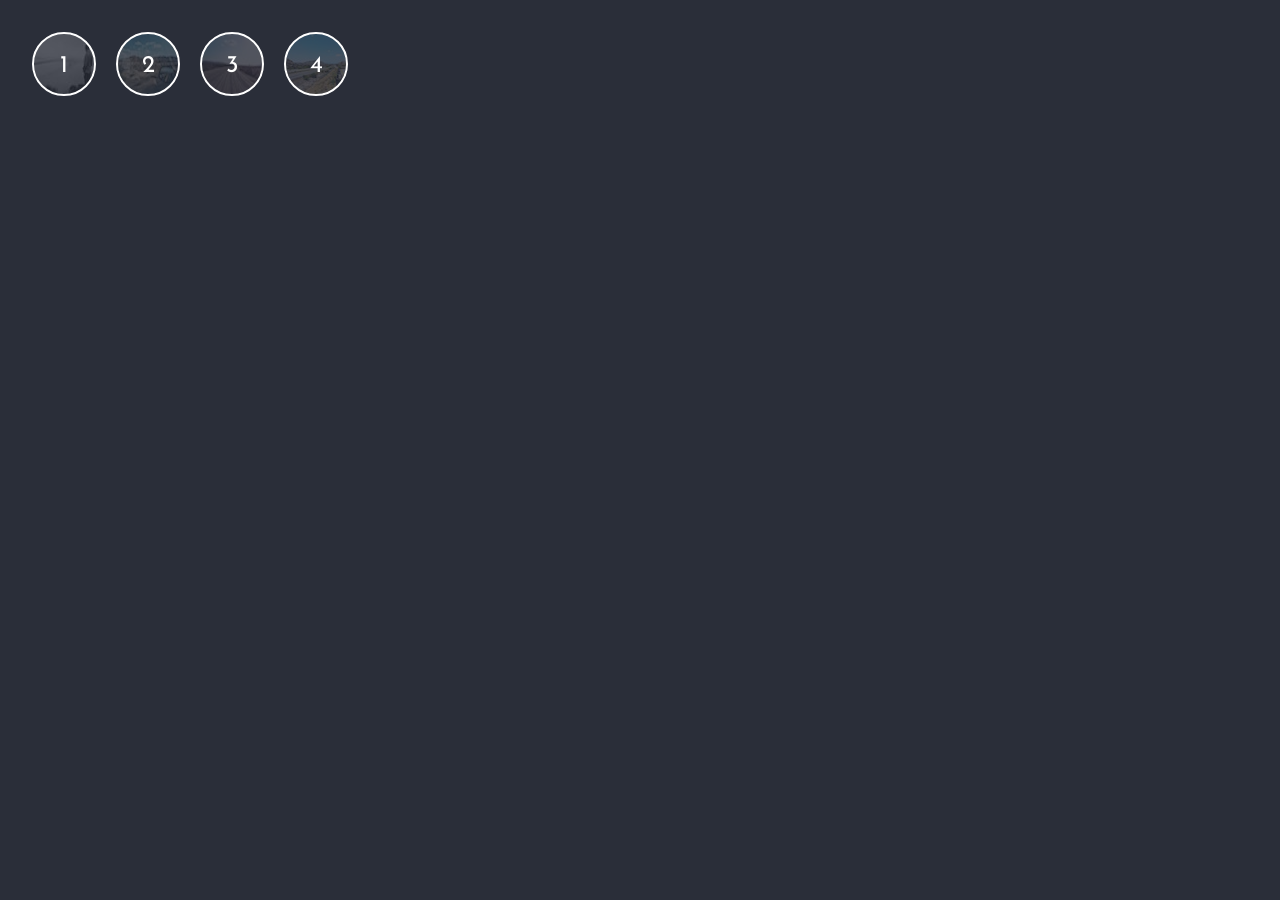
==== index.html @ a2c9fef2 "removed test link for post endpoints from deployed version" ====
<!DOCTYPE html>
<html lang="en" class="no-js">
	<head>
		<meta charset="UTF-8" />
		<meta http-equiv="X-UA-Compatible" content="IE=edge">
		<meta name="viewport" content="width=device-width, initial-scale=1">
		<title>Welcome to theTLSC.com</title>
		<meta name="description" content="The platform for all things TSLC" />
<!-- redo/look into value of keywords -->
		<meta name="keywords" content="author, philosophy, reason, memoir, technoology" />
		<meta name="author" content="TSLC" />
		<!-- Place favicon.ico in the root directory -->
		<link rel="shortcut icon" href="../favicon.ico">
		<link rel="stylesheet" type="text/css" href="css/normalize.css" />
		<link rel="stylesheet" type="text/css" href="css/demo.css" />
		<link rel="stylesheet" type="text/css" href="css/layout-multi.css" />
		<script src="js/modernizr.custom.js"></script>
	</head>



	<body>
		<svg class="hidden">
			<g id="icon-grid">
				<rect x="32.5" y="5.5" width="22" height="22"/>
				<rect x="4.5" y="5.5" width="22" height="22"/>
				<rect x="32.5" y="33.5" width="22" height="22"/>
				<rect x="4.5" y="33.5" width="22" height="22"/>
			</g>
			<g id="icon-cross">
				<line x1="4.5" y1="55.5" x2="54.953" y2="5.046"/>
				<line x1="54.953" y1="55.5" x2="4.5" y2="5.047"/>
			</g>
		</svg>
		<nav class="thumb-nav">
			<a data-container="container-1" class="thumb-nav__item" href="#"><img src="img/thumbs/thumb1.png" alt="thumb01" /><span>1</span></a>
			<a data-container="container-2" class="thumb-nav__item" href="#"><img src="img/thumbs/thumb2.png" alt="thumb02" /><span>2</span></a>
			<a data-container="container-3" class="thumb-nav__item" href="#"><img src="img/thumbs/thumb3.png" alt="thumb03" /><span>3</span></a>
			<a data-container="container-4" class="thumb-nav__item" href="#"><img src="img/thumbs/thumb4.png" alt="thumb04" /><span>4</span></a>
		</nav>



<!--     CONTAINER 1     -->
<!--     CONTAINER 1     -->
<!--     CONTAINER 1     -->
		<div id="container-1" class="container theme-1">
			<header class="intro">
				<img class="intro__image" src="img/header01.jpg" alt="Lava"/>
				<div class="intro__content">
					<h1 class="intro__title">the TSLC</h1>
					<div class="intro__subtitle">
						<div class="codrops-links">
							<a class="codrops-icon codrops-icon--prev" href="http://-----------------------/" title="Previous Demo"><span>Previous Demo</span></a>
							<a class="codrops-icon codrops-icon--drop" href="http://------------------------/" title="Back to the a"><span>Back to the Codrops a</span></a>
						</div>
						<div class="intro__description">
						Author - Philosopher - Technology Engineer 
						</br> 
<!-- 						This is my story...as I try to give more than I receive, & offer more than I take   -->
						</br>
						This website is a work in progress...thank you for your patience and check back soon for improved functionality and engaging content!
						</br>
						<a href="---link for mailing list"> Sign up to always be up to speed with theTSLC</a>  
<!-- 						<a href="./posts/testPost.html">Click Here</A>
 --><!-- 							<div class="demos">
 --><!-- 								<a class="demos__item" href="index.html">Simple</a>
 --><!-- 								<a class="demos__item demos__item--current" href="layout-multi.html">Multi</a>
 --><!-- 							</div> -->
						</div>
						<button class="trigger">
							<svg width="100%" height="100%" viewBox="0 0 60 60" preserveAspectRatio="none">
								<use class="icon icon--grid" xlink:href="#icon-grid" />
								<use class="icon icon--cross" xlink:href="#icon-cross" />
							</svg>
							<span>Toggle content</span>
						</button>
					</div>
				</div><!-- /intro__content -->
			</header><!-- /intro -->
			<section class="items-wrap">
				<a href="#" class="item">
					
					<img class="item__image" src="img/item01.jpg" alt="item01"/>
					<h2 class="item__title">insert blog title here</h2>
				</a>
				<a href="#" class="item">
					<img class="item__image" src="img/item02.jpg" alt="item02"/>
					<h2 class="item__title">insert blog title here</h2>
				</a>
				<a href="#" class="item">
					<img class="item__image" src="img/item03.jpg" alt="item03"/>
					<h2 class="item__title">insert blog title here</h2>
				</a>
				<a href="#" class="item">
					<img class="item__image" src="img/item04.jpg" alt="item04"/>
					<h2 class="item__title">insert blog title here</h2>
				</a>
				<a href="#" class="item">
					<img class="item__image" src="img/item05.jpg" alt="item05"/>
					<h2 class="item__title">insert blog title here</h2>
				</a>
				<a href="#" class="item">
					<img class="item__image" src="img/item06.jpg" alt="item06"/>
					<h2 class="item__title">insert blog title here</h2>
				</a>
				<a href="#" class="item">
					<img class="item__image" src="img/item07.jpg" alt="item07"/>
					<h2 class="item__title">insert blog title here</h2>
				</a>
				<a href="#" class="item">
					<img class="item__image" src="img/item08.jpg" alt="item08"/>
					<h2 class="item__title">insert blog title here</h2>
				</a>
				<a href="#" class="item">
					<img class="item__image" src="img/item09.jpg" alt="item09"/>
					<h2 class="item__title">insert blog title here</h2>
				</a>
				<a href="#" class="item">
					<img class="item__image" src="img/item10.jpg" alt="item10"/>
					<h2 class="item__title">insert blog title here</h2>
				</a>
				<a href="#" class="item">
					<img class="item__image" src="img/item11.jpg" alt="item11"/>
					<h2 class="item__title">insert blog title here</h2>
				</a>
				<a href="#" class="item">
					<img class="item__image" src="img/item12.jpg" alt="item12"/>
					<h2 class="item__title">insert blog title here</h2>
				</a>
			</section>
			<section class="related">
			    <p>If you enjoyed these moments you might also like:</p>
			    <a href="http://www.instagram.com/theTSLC/">a Day in the Life</a><br />
			    <a href="http://www.theTSLCwords.com/">theTSLCwords.com</a>
			</section>
		</div><!-- /container -->



		<!--     CONTAINER 2     -->
		<!--     CONTAINER 2     -->
		<!--     CONTAINER 2     -->
		<div id="container-2" class="container theme-2">
			<header class="intro">
				<img class="intro__image" src="img/header02.jpg" alt="Road"/>
				<div class="intro__content">
					<h1 class="intro__title">"Is It Just Me, or All of Us"</h1>
					<div class="intro__subtitle">
						<div class="codrops-links">
							<a class="codrops-icon codrops-icon--prev" href="http://-----------------------/" title="Previous Demo"><span>Previous Demo</span></a>
							<a class="codrops-icon codrops-icon--drop" href="http://------------------------/" title="Back to the a"><span>Back to the Codrops a</span></a>
						</div>
						<div class="intro__description">
						    Coming 2017: A wild ride of self-discovery verging on self-annihilation, and the long hard road to redemption after
						    </br>
						    <a href="----signuplingforbetareaders"> Sign up for a chance at early access as a Beta Reader!</a>
<!-- 							<div class="demos">
 --><!-- 								<span>More demos: </span> -->
<!-- 								<a class="demos__item" href="index.html">Simple</a>
 --><!-- 								<a class="demos__item demos__item--current" href="layout-multi.html">Multi</a>
 --><!-- 							</div> -->
						</div>
						<button class="trigger">
							<svg width="100%" height="100%" viewBox="0 0 60 60" preserveAspectRatio="none">
								<use class="icon icon--grid" xlink:href="#icon-grid" />
								<use class="icon icon--cross" xlink:href="#icon-cross" />
							</svg>
							<span>Toggle content</span>
						</button>
					</div>
				</div><!-- /intro__content -->
			</header><!-- /intro -->
			<section class="items-wrap">
				<a href="#" class="item">
					<img class="item__image" src="img/item01.jpg" alt="item01"/>
					<h2 class="item__title">insert blog title here</h2>
				</a>
				<a href="#" class="item">
					<img class="item__image" src="img/item02.jpg" alt="item02"/>
					<h2 class="item__title">insert blog title here</h2>
				</a>
				<a href="#" class="item">
					<img class="item__image" src="img/item03.jpg" alt="item03"/>
					<h2 class="item__title">insert blog title here</h2>
				</a>
				<a href="#" class="item">
					<img class="item__image" src="img/item04.jpg" alt="item04"/>
					<h2 class="item__title">insert blog title here</h2>
				</a>
				<a href="#" class="item">
					<img class="item__image" src="img/item05.jpg" alt="item05"/>
					<h2 class="item__title">insert blog title here</h2>
				</a>
				<a href="#" class="item">
					<img class="item__image" src="img/item06.jpg" alt="item06"/>
					<h2 class="item__title">insert blog title here</h2>
				</a>
				<a href="#" class="item">
					<img class="item__image" src="img/item07.jpg" alt="item07"/>
					<h2 class="item__title">insert blog title here</h2>
				</a>
				<a href="#" class="item">
					<img class="item__image" src="img/item08.jpg" alt="item08"/>
					<h2 class="item__title">insert blog title here</h2>
				</a>
				<a href="#" class="item">
					<img class="item__image" src="img/item09.jpg" alt="item09"/>
					<h2 class="item__title">insert blog title here</h2>
				</a>
				<a href="#" class="item">
					<img class="item__image" src="img/item10.jpg" alt="item10"/>
					<h2 class="item__title">insert blog title here</h2>
				</a>
				<a href="#" class="item">
					<img class="item__image" src="img/item11.jpg" alt="item11"/>
					<h2 class="item__title">insert blog title here</h2>
				</a>
				<a href="#" class="item">
					<img class="item__image" src="img/item12.jpg" alt="item12"/>
					<h2 class="item__title">insert blog title here</h2>
				</a>
			</section>
			<section class="related">
			<section class="related">
			    <p>If you enjoyed these moments you might also like:</p>
			    <a href="http://www.instagram.com/theTSLC/">a Day in the Life</a><br />
			    <a href="http://www.theTSLCwords.com/">theTSLCwords.com</a>
			</section>
		</div><!-- /container -->



		<!--     CONTAINER 3     -->
		<!--     CONTAINER 3     -->
		<!--     CONTAINER 3     -->
		<div id="container-3" class="container">
			<header class="intro">
				<img class="intro__image" src="img/header03.jpg" alt="Glacier"/>
				<div class="intro__content">
					<h1 class="intro__title">on Our Future...</h1>
					<div class="intro__subtitle">
						<div class="codrops-links">
							<a class="codrops-icon codrops-icon--prev" href="http://-----------------------/" title="Previous Demo"><span>Previous Demo</span></a>
							<a class="codrops-icon codrops-icon--drop" href="http://------------------------/" title="Back to the a"><span>Back to the Codrops a</span></a>
						</div>
						<div class="intro__description">
						Giving more than I receive, and offering more than I take is the driving force in my life.  In alignment with this mission, I am fascinated by the accelerating force of human evolution as driven by technology's propagation.  There is an impending inflection point in the human condition as the opportunities offered by quantum technology, artificial intelligence, machine learning and virtual reality compound upon each other.  Such a moment must be navigated carefully and with great precision of thought to ensure the consequences are those we intended.
						 </br>
						 <a href="www.thetslc.com--------awesome news and stories">Find my current favorite news and stories from around the web headed where we are headed </a>
<!-- 							<div class="demos">
 --><!-- 								<span>More demos: </span> -->
<!-- 								<a class="demos__item" href="index.html">Simple</a>
 --><!-- 								<a class="demos__item demos__item--current" href="layout-multi.html">Multi</a>
 --><!-- 							</div> -->
						</div>
						<button class="trigger">
							<svg width="100%" height="100%" viewBox="0 0 60 60" preserveAspectRatio="none">
								<use class="icon icon--grid" xlink:href="#icon-grid" />
								<use class="icon icon--cross" xlink:href="#icon-cross" />
							</svg>
							<span>Toggle content</span>
						</button>
					</div>
				</div><!-- /intro__content -->
			</header><!-- /intro -->
			<section class="items-wrap">
				<a href="#" class="item">
					<img class="item__image" src="img/item01.jpg" alt="item01"/>
					<h2 class="item__title">insert blog title here</h2>
				</a>
				<a href="#" class="item">
					<img class="item__image" src="img/item02.jpg" alt="item02"/>
					<h2 class="item__title">insert blog title here</h2>
				</a>
				<a href="#" class="item">
					<img class="item__image" src="img/item03.jpg" alt="item03"/>
					<h2 class="item__title">insert blog title here</h2>
				</a>
				<a href="#" class="item">
					<img class="item__image" src="img/item04.jpg" alt="item04"/>
					<h2 class="item__title">insert blog title here</h2>
				</a>
				<a href="#" class="item">
					<img class="item__image" src="img/item05.jpg" alt="item05"/>
					<h2 class="item__title">insert blog title here</h2>
				</a>
				<a href="#" class="item">
					<img class="item__image" src="img/item06.jpg" alt="item06"/>
					<h2 class="item__title">insert blog title here</h2>
				</a>
				<a href="#" class="item">
					<img class="item__image" src="img/item07.jpg" alt="item07"/>
					<h2 class="item__title">insert blog title here</h2>
				</a>
				<a href="#" class="item">
					<img class="item__image" src="img/item08.jpg" alt="item08"/>
					<h2 class="item__title">insert blog title here</h2>
				</a>
				<a href="#" class="item">
					<img class="item__image" src="img/item09.jpg" alt="item09"/>
					<h2 class="item__title">insert blog title here</h2>
				</a>
				<a href="#" class="item">
					<img class="item__image" src="img/item10.jpg" alt="item10"/>
					<h2 class="item__title">insert blog title here</h2>
				</a>
				<a href="#" class="item">
					<img class="item__image" src="img/item11.jpg" alt="item11"/>
					<h2 class="item__title">insert blog title here</h2>
				</a>
				<a href="#" class="item">
					<img class="item__image" src="img/item12.jpg" alt="item12"/>
					<h2 class="item__title">insert blog title here</h2>
				</a>
			</section>
			<section class="related">
			    <p>If you enjoyed these moments you might also like:</p>
			    <a href="http://www.instagram.com/theTSLC/">a Day in the Life</a><br />
			    <a href="http://www.theTSLCwords.com/">theTSLCwords.com</a>
			</section>
		</div><!-- /container -->



		<!--     CONTAINER 4     -->
		<!--     CONTAINER 4     -->
		<!--     CONTAINER 4     -->
		<div id="container-4" class="container theme-1">
			<header class="intro">
				<img class="intro__image" src="img/header04.jpg" alt="Lava"/>
				<div class="intro__content">
					<h1 class="intro__title">insert title here</h1>
					<div class="intro__subtitle">
						<div class="codrops-links">
							<a class="codrops-icon codrops-icon--prev" href="http://-----------------------/" title="Previous Demo"><span>Previous Demo</span></a>
							<a class="codrops-icon codrops-icon--drop" href="http://------------------------/" title="Back to the a"><span>Back to the Codrops a</span></a>
						</div>
						<div class="intro__description">
							insert content here...
<!-- 						<a href="http://instagram.com/danrubin/">Dan Rubin</a>.
 -->					<div class="demos">
<!-- 								<a class="demos__item" href="index.html">Simple</a>
 --><!-- 								<a class="demos__item demos__item--current" href="layout-multi.html">Multi</a>
 --><!-- 							</div> -->
						</div>
						<button class="trigger">
							<svg width="100%" height="100%" viewBox="0 0 60 60" preserveAspectRatio="none">
								<use class="icon icon--grid" xlink:href="#icon-grid" />
								<use class="icon icon--cross" xlink:href="#icon-cross" />
							</svg>
							<span>Toggle content</span>
						</button>
					</div>
				</div><!-- /intro__content -->
			</header><!-- /intro -->
			<section class="items-wrap">
				<a href="#" class="item">
					<img class="item__image" src="img/item01.jpg" alt="item01"/>
					<h2 class="item__title">insert blog title here</h2>
				</a>
				<a href="#" class="item">
					<img class="item__image" src="img/item02.jpg" alt="item02"/>
					<h2 class="item__title">insert blog title here</h2>
				</a>
				<a href="#" class="item">
					<img class="item__image" src="img/item03.jpg" alt="item03"/>
					<h2 class="item__title">insert blog title here</h2>
				</a>
				<a href="#" class="item">
					<img class="item__image" src="img/item04.jpg" alt="item04"/>
					<h2 class="item__title">insert blog title here</h2>
				</a>
				<a href="#" class="item">
					<img class="item__image" src="img/item05.jpg" alt="item05"/>
					<h2 class="item__title">insert blog title here</h2>
				</a>
				<a href="#" class="item">
					<img class="item__image" src="img/item06.jpg" alt="item06"/>
					<h2 class="item__title">insert blog title here</h2>
				</a>
				<a href="#" class="item">
					<img class="item__image" src="img/item07.jpg" alt="item07"/>
					<h2 class="item__title">insert blog title here</h2>
				</a>
				<a href="#" class="item">
					<img class="item__image" src="img/item08.jpg" alt="item08"/>
					<h2 class="item__title">insert blog title here</h2>
				</a>
				<a href="#" class="item">
					<img class="item__image" src="img/item09.jpg" alt="item09"/>
					<h2 class="item__title">insert blog title here</h2>
				</a>
				<a href="#" class="item">
					<img class="item__image" src="img/item10.jpg" alt="item10"/>
					<h2 class="item__title">insert blog title here</h2>
				</a>
				<a href="#" class="item">
					<img class="item__image" src="img/item11.jpg" alt="item11"/>
					<h2 class="item__title">insert blog title here</h2>
				</a>
				<a href="#" class="item">
					<img class="item__image" src="img/item12.jpg" alt="item12"/>
					<h2 class="item__title">insert blog title here</h2>
				</a>
			</section>
			<section class="related">
			    <p>If you enjoyed these moments you might also like:</p>
			    <a href="http://www.instagram.com/theTSLC/">a Day in the Life</a><br />
			    <a href="http://www.theTSLCwords.com/">theTSLCwords.com</a>
			</section>
		</div><!-- /container -->



		<script src="js/classie.js"></script>
		<script>
			(function() {
				var support = { animations : Modernizr.cssanimations },
					animEndEventNames = { 'WebkitAnimation' : 'webkitAnimationEnd', 'OAnimation' : 'oAnimationEnd', 'msAnimation' : 'MSAnimationEnd', 'animation' : 'animationend' },
					animEndEventName = animEndEventNames[ Modernizr.prefixed( 'animation' ) ],
					onEndAnimation = function( el, callback ) {
						var onEndCallbackFn = function( ev ) {
							if( support.animations ) {
								if( ev.target != this ) return;
								this.removeEventListener( animEndEventName, onEndCallbackFn );
							}
							if( callback && typeof callback === 'function' ) { callback.call(); }
						};
						if( support.animations ) {
							el.addEventListener( animEndEventName, onEndCallbackFn );
						}
						else {
							onEndCallbackFn();
						}
					};

				var containers = [].slice.call( document.querySelectorAll( '.container' ) ),
					containersCount = containers.length,
					nav = document.querySelector( 'nav.thumb-nav' ),
					pageTriggers = [].slice.call( nav.children ),
					isAnimating = false, current = 0;

				function init() {
					resetScroll();
					// disable scrolling
					window.addEventListener( 'scroll', noscroll );
					// set current page trigger
					classie.add( pageTriggers[ current ], 'thumb-nav__item--current' );
					// set current container
					classie.add( containers[ current ], 'container--current' );
					// initialize events
					initEvents();
				}

				function initEvents() {
					// slideshow navigation
					pageTriggers.forEach( function( pageTrigger ) {
						pageTrigger.addEventListener( 'click', function( ev ) {
							ev.preventDefault();
							navigate( this );
						} );
					} );

					// open each container's content area when clicking on the respective trigger button
					containers.forEach( function( container ) {
						container.querySelector( 'button.trigger' ).addEventListener( 'click', function() {
							toggleContent( container, this );
						} );
					} );

					// keyboard navigation events
					document.addEventListener( 'keydown', function( ev ) {
						var keyCode = ev.keyCode || ev.which,
							isContainerOpen = containers[ current ].getAttribute( 'data-open' ) == 'open';

						switch (keyCode) {
							// left key
							case 37:
								if( current > 0 && !isContainerOpen ) {
									navigate( pageTriggers[ current - 1 ] );
								}
								break;
							// right key
							case 39:
								if( current < containersCount - 1 && !isContainerOpen ) {
									navigate( pageTriggers[ current + 1 ] );
								}
								break;
						}
					} );
				}

				function navigate( pageTrigger ) {
					var oldcurrent = current,
						newcurrent = pageTriggers.indexOf( pageTrigger );

					if( isAnimating || oldcurrent === newcurrent ) return;
					isAnimating = true;

					// reset scroll
					allowScroll();
					resetScroll();
					preventScroll();

					var currentPageTrigger = pageTriggers[ current ],
						nextContainer = document.getElementById( pageTrigger.getAttribute( 'data-container' ) ),
						currentContainer = containers[ current ],
						dir = newcurrent > oldcurrent ? 'left' : 'right';

					classie.remove( currentPageTrigger, 'thumb-nav__item--current' );
					classie.add( pageTrigger, 'thumb-nav__item--current' );

					// update current
					current = newcurrent;

					// add animation classes
					classie.add( nextContainer, dir === 'left' ? 'container--animInRight' : 'container--animInLeft' );
					classie.add( currentContainer, dir === 'left' ? 'container--animOutLeft' : 'container--animOutRight' );

					onEndAnimation( currentContainer, function() {
						// clear animation classes
						classie.remove( currentContainer, dir === 'left' ? 'container--animOutLeft' : 'container--animOutRight' );
						classie.remove( nextContainer, dir === 'left' ? 'container--animInRight' : 'container--animInLeft' );

						// clear current class / set current class
						classie.remove( currentContainer, 'container--current' );
						classie.add( nextContainer, 'container--current' );

						isAnimating = false;
					} );
				}

				// show content section
				function toggleContent( container, trigger ) {
					if( classie.has( container, 'container--open' ) ) {
						classie.remove( container, 'container--open' );
						classie.remove( trigger, 'trigger--active' );
						classie.remove( nav, 'thumb-nav--hide' );
						container.setAttribute( 'data-open', '' );
						preventScroll();
					}
					else {
						classie.add( container, 'container--open' );
						classie.add( trigger, 'trigger--active' );
						classie.add( nav, 'thumb-nav--hide' );
						container.setAttribute( 'data-open', 'open' );
						allowScroll();
					}
				}

				// scroll functions
				function resetScroll() { document.body.scrollTop = document.documentElement.scrollTop = 0; }
				function preventScroll() { window.addEventListener( 'scroll', noscroll ); }
				function allowScroll() { window.removeEventListener( 'scroll', noscroll ); }
				function noscroll() { 
					window.scrollTo( 0, 0 ); 
				}

				init();

				// For Demo purposes only (prevent jump on click)
				[].slice.call( document.querySelectorAll('.items-wrap a') ).forEach( function(el) { el.onclick = function() { return false; } } );
			})();
		</script>
        <script>
            (function(b,o,i,l,e,r){b.GoogleAnalyticsObject=l;b[l]||(b[l]=
            function(){(b[l].q=b[l].q||[]).push(arguments)});b[l].l=+new Date;
            e=o.createElement(i);r=o.getElementsByTagName(i)[0];
            e.src='https://www.google-analytics.com/analytics.js';
            r.parentNode.insertBefore(e,r)}(window,document,'script','ga'));
            ga('create','UA-XXXXX-X','auto');ga('send','pageview');
        </script>
	</body>
</html>
---- css/demo.css ----
@import url(http://fonts.googleapis.com/css?family=Playfair+Display:900|Josefin+Sans:400);
@font-face {
	font-weight: normal;
	font-style: normal;
	font-family: 'codropsicons';
	src:url('../fonts/codropsicons/codropsicons.eot');
	src:url('../fonts/codropsicons/codropsicons.eot?#iefix') format('embedded-opentype'),
		url('../fonts/codropsicons/codropsicons.woff') format('woff'),
		url('../fonts/codropsicons/codropsicons.ttf') format('truetype'),
		url('../fonts/codropsicons/codropsicons.svg#codropsicons') format('svg');
}

*, *:after, *:before { -webkit-box-sizing: border-box; box-sizing: border-box; }
.clearfix:before, .clearfix:after {display: table;  content: ''; }
.clearfix:after { clear: both; }

body {
	background: #2a2e39;
	color: #dbdbdb;
	font-weight: 400;
	font-size: 1em;
	font-family: "Josefin Sans", "Helvetica Neue", Helvetica, sans-serif;
}

a {
	color: #36b6dd;
	text-decoration: none;
}

a:hover,
a:focus {
	outline: none;
	color: #fff !important;
}

.codrops-links {
	position: relative;
	-webkit-flex: none;
	flex: none;
	white-space: nowrap;
}

.codrops-links::after {
	position: absolute;
	top: 0;
	left: 50%;
	margin-left: -1px;
	width: 2px;
	height: 100%;
	background: #dbdbdb;
	content: '';
	-webkit-transform: rotate3d(0,0,1,22.5deg);
	transform: rotate3d(0,0,1,22.5deg);
}

.codrops-icon {
	display: inline-block;
	margin: 0.5em;
	padding: 0em 0;
	width: 1.5em;
	text-decoration: none;
}

.codrops-icon span {
	display: none;
}

.codrops-icon:before {
	margin: 0 5px;
	text-transform: none;
	font-weight: normal;
	font-style: normal;
	font-variant: normal;
	font-family: 'codropsicons';
	line-height: 1;
	speak: none;
	-webkit-font-smoothing: antialiased;
}

.codrops-icon--drop:before {
	content: "\e001";
}

.codrops-icon--prev:before {
	content: "\e004";
}

.demos {
	margin-top: 0.5em;
}

.demos__item {
	display: inline-block;
	margin: 0 1em 0 0;
	padding: 0.2em 0;
	text-transform: uppercase;
	white-space: nowrap;
	letter-spacing: 2px;
	font-size: 0.75em;
}

.demos__item--current {
	border-bottom: 1px solid #000;
	border-color: initial;
}

.related {
	padding: 9em 1em;
	text-align: center;
	font-size: 1.5em;
	line-height: 1.8;
}

@media screen and (max-width: 590px) {
	.demos__item {
		margin-bottom: 1.5em;
	}
}
---- css/layout-multi.css ----
body {
	overflow-y: scroll; /* prevent jump */
	overflow-x: hidden;
}

/* hidden class for the SVG */
.hidden {
	position: absolute;
	overflow: hidden;
	width: 0;
	height: 0;
}

/* Global thumbnail navigation */
.thumb-nav {
	position: fixed;
	top: 0;
	left: 0;
	z-index: 1000;
	display: -webkit-flex;
	display: flex;
	-webkit-align-items: center;
	align-items: center;
	padding: 2em;
	-webkit-transition: -webkit-transform 0.6s, opacity 0.6s;
	transition: transform 0.6s, opacity 0.6s;
	-webkit-transition-timing-function: cubic-bezier(0.7, 0, 0.3, 1);
	transition-timing-function: cubic-bezier(0.7, 0, 0.3, 1);
}

.thumb-nav--hide {
	opacity: 0;
	-webkit-transform: translate3d(0, -200px, 0);
	transform: translate3d(0, -200px, 0);
}

.thumb-nav__item {
	position: relative;
	display: block;
	margin-right: 20px;
	border: 2px solid #fff;
	border-radius: 50%;
	color: #fff;
}

.thumb-nav__item img {
	display: block;
	border-radius: 50%;
	opacity: 0.2;
	-webkit-transition: opacity 0.3s, -webkit-transform 0.3s;
	transition: opacity 0.3s, transform 0.3s;
}

.thumb-nav__item--current img,
.thumb-nav__item:hover img {
	opacity: 0.95;
	-webkit-transform: scale3d(0.75, 0.75, 1);
	transform: scale3d(0.75, 0.75, 1);
}

.thumb-nav__item span {
	position: absolute;
	top: 0;
	left: 0;
	width: 100%;
	text-align: center;
	font-size: 1.5em;
	line-height: 65px;
}

/* Container styles */
.container,
.container::after {
	position: absolute; 
	top: 0;
	left: 0;
	width: 100%;
	height: 100vh;
	opacity: 0;
	pointer-events: none;
}

.container {
	z-index: 1;
	overflow: hidden;
	background: #2a2e39;
	-webkit-transform-origin: 50% 120%;
	transform-origin: 50% 120%;
}

.container::after {
	z-index: 1000;
	background: #000;
	content: '';
	-webkit-transition: opacity 0.9s;
	transition: opacity 0.9s;
	-webkit-transition-timing-function: cubic-bezier(0.7, 0, 0.3, 1);
	transition-timing-function: cubic-bezier(0.7, 0, 0.3, 1);
}

.container--animOutRight::after,
.container--animOutLeft::after {
	opacity: 1;
}

.container--current {
	position: absolute;
	z-index: 100;
	height: auto;
	opacity: 1;
	pointer-events: auto;
}

.container--animInRight,
.container--animInLeft {
	z-index: 101;
	opacity: 1;
}

.container--animInRight,
.container--animInLeft,
.container--animOutRight,
.container--animOutLeft {
	-webkit-animation-timing-function: cubic-bezier(0.7,0,0.3,1);
	animation-timing-function: cubic-bezier(0.7,0,0.3,1);
	-webkit-animation-duration: 0.9s;
	animation-duration: 0.9s;
	-webkit-animation-fill-mode: forwards;
	animation-fill-mode: forwards;
}

.container--animInRight {
	-webkit-animation-name: animInRight;
	animation-name: animInRight;
}

.container--animInLeft {
	-webkit-animation-name: animInLeft;
	animation-name: animInLeft;
}

.container--animOutRight {
	-webkit-animation-name: animOutRight;
	animation-name: animOutRight;
}

.container--animOutLeft {
	-webkit-animation-name: animOutLeft;
	animation-name: animOutLeft;
}

@-webkit-keyframes animOutLeft {
	from {} /* Fixes Chrome issue 35.0.1916.114 (easing breaks) */
	to {
		-webkit-transform: rotate3d(0,0,1,-20deg) translate3d(-100%,0,0);
		opacity: 0;
	}
}

@keyframes animOutLeft {
	from {} /* Fixes Chrome issue 35.0.1916.114 (easing breaks) */
	to {
		-webkit-transform: rotate3d(0,0,1,-20deg) translate3d(-100%,0,0);
		transform: rotate3d(0,0,1,-20deg) translate3d(-100%,0,0);
		opacity: 0;
	}
}

@-webkit-keyframes animInRight {
	from {
		-webkit-transform: rotate3d(0,0,1,20deg) translate3d(100%,0,0);
		opacity: 0;
	}
	to {
		-webkit-transform: rotate3d(0,0,1,0deg) translate3d(0,0,0);
	}
}

@keyframes animInRight {
	from {
		-webkit-transform: rotate3d(0,0,1,20deg) translate3d(100%,0,0);
		transform: rotate3d(0,0,1,20deg) translate3d(100%,0,0);
		opacity: 0;
	}
	to {
		-webkit-transform: rotate3d(0,0,1,0deg) translate3d(0,0,0);
		transform: rotate3d(0,0,1,0deg) translate3d(0,0,0);
	}
}

@-webkit-keyframes animOutRight {
	from {} /* Fixes Chrome issue 35.0.1916.114 (easing breaks) */
	to {
		-webkit-transform: rotate3d(0,0,1,20deg) translate3d(100%,0,0);
		opacity: 0;
	}
}

@keyframes animOutRight {
	from {} /* Fixes Chrome issue 35.0.1916.114 (easing breaks) */
	to {
		-webkit-transform: rotate3d(0,0,1,20deg) translate3d(100%,0,0);
		transform: rotate3d(0,0,1,20deg) translate3d(100%,0,0);
		opacity: 0;
	}
}

@-webkit-keyframes animInLeft {
	from {
		-webkit-transform: rotate3d(0,0,1,-20deg) translate3d(-100%,0,0);
		opacity: 0;
	}
	to {
		-webkit-transform: rotate3d(0,0,1,0deg) translate3d(0,0,0);
	}
}

@keyframes animInLeft {
	from {
		-webkit-transform: rotate3d(0,0,1,-20deg) translate3d(-100%,0,0);
		transform: rotate3d(0,0,1,-20deg) translate3d(-100%,0,0);
		opacity: 0;
	}
	to {
		-webkit-transform: rotate3d(0,0,1,0deg) translate3d(0,0,0);
		transform: rotate3d(0,0,1,0deg) translate3d(0,0,0);
	}
}

.intro {
	position: fixed;
	z-index: 10;
	overflow: hidden;
	width: 100%;
	height: 100vh;
	background: #2a2e39;
	-webkit-transition: -webkit-transform 0.6s;
	transition: transform 0.6s;
	-webkit-transition-timing-function: cubic-bezier(0.7, 0, 0.3, 1);
	transition-timing-function: cubic-bezier(0.7, 0, 0.3, 1);
}

.container--animInRight .intro,
.container--animInLeft .intro,
.container--animOutRight .intro,
.container--animOutLeft .intro {
	position: absolute;
}

.container--open .intro {
	-webkit-transform: translate3d(0, -100%, 0) translate3d(0, 250px, 0);
	transform: translate3d(0, -100%, 0) translate3d(0, 250px, 0);
}

/* Fullscreen image */
.intro__image {
	position: absolute;
	bottom: 0;
	min-width: 100%;
	min-height: 120%;
	width: 100%;
	height: 100%;
	opacity: 0.8;
	-webkit-transform: translate3d(0, 0, 0);
	transform: translate3d(0, 0, 0);
	-webkit-transition: -webkit-transform 0.6s, opacity 0.6s;
	transition: transform 0.6s, opacity 0.6s;
	-webkit-transition-timing-function: cubic-bezier(0.7, 0, 0.3, 1);
	transition-timing-function: cubic-bezier(0.7, 0, 0.3, 1);
}

.container--open .intro__image {
	opacity: 0;
	-webkit-transform: translate3d(0, 20%, 0);
	transform: translate3d(0, 20%, 0);
}

/* Intro content */
.intro__content {
	position: absolute;
	bottom: 0;
	padding: 1.8em;
	width: 100%;
	font-size: 1.15em;
}

.intro__title {
	margin: 0 0 20px;
	font-weight: 900;
	font-size: 4em;
	font-family: "Playfair Display", Georgia, serif;
	line-height: 1;
}

.intro__subtitle {
	display: -webkit-flex;
	display: flex;
	-webkit-align-items: center;
	align-items: center;
}

.intro__description {
	margin: 0 auto 0 1em;
	line-height: 1.2;
}

/* Trigger button with SVG */
.trigger {
	position: relative;
	-webkit-flex: none;
	flex: none;
	overflow: hidden;
	margin: 0 0 0 20px;
	padding: 0;
	width: 40px;
	height: 40px;
	outline: none;
	border: none;
	background: none;
}

/* Hide the text */
.trigger span {
	position: absolute;
	top: 100%;
}

.icon {
	-webkit-transform-origin: 50% 50%;
	transform-origin: 50% 50%;
	-webkit-transition: opacity 0.3s, -webkit-transform 0.3s;
	transition: opacity 0.3s, transform 0.3s;

	stroke: #dbdbdb;
	fill: none;
	stroke-width: 2px;
}

/* Hide grid and show cross when opening */
.icon--cross,
.trigger--active .icon--grid {
	opacity: 0;
	-webkit-transform: scale3d(0.5, 0.5, 1);
	transform: scale3d(0.5, 0.5, 1);
}

.trigger--active .icon--cross {
	opacity: 1;
	-webkit-transform: scale3d(1, 1, 1);
	transform: scale3d(1, 1, 1);
}

/* Main content */
.items-wrap {
	position: relative;
	display: -webkit-flex;
	display: flex;
	-webkit-flex-wrap: wrap;
	flex-wrap: wrap;
	padding: 250px 5px 0;
}

.items-wrap::after {
	position: absolute;
	top: 0;
	left: 0;
	width: 100%;
	height: 100%;
	background: #2a2e39;
	content: '';
	opacity: 1;
	-webkit-transition: opacity 0.6s;
	transition: opacity 0.6s;
	-webkit-transition-timing-function: cubic-bezier(0.7, 0, 0.3, 1);
	transition-timing-function: cubic-bezier(0.7, 0, 0.3, 1);
	pointer-events: none;
}

.container--open .items-wrap::after {
	opacity: 0;
}

.item {
	position: relative;
	-webkit-flex: 1 0 25%;
	flex: 1 0 25%;
	overflow: hidden;
	height: 22vw;
	outline: none;
	border: 5px solid #2a2e39;
	border-width: 0 5px 10px;
	background: #2a2e39;
}

.item__image {
	position: absolute;
	top: 50%;
	min-height: 100%;
	width: 100%;
	opacity: 0.7;
	-webkit-transform: translate3d(0, -50%, 0) scale3d(1.2, 1.2, 1);
	transform: translate3d(0, -50%, 0) scale3d(1.2, 1.2, 1);
	-webkit-transition: -webkit-transform 0.5s, opacity 0.5s;
	transition: transform 0.5s, opacity 0.5s;
}

.item:hover .item__image {
	opacity: 1;
	-webkit-transform: translate3d(0, -50%, 0);
	transform: translate3d(0, -50%, 0);
}

.item__title {
	position: absolute;
	bottom: 0;
	margin: 0;
	padding: 1em;
	color: #dbdbdb;
	font-size: 1.85em;
	font-family: "Playfair Display", Georgia, serif;
	line-height: 1;
	-webkit-transition: -webkit-transform 0.3s, opacity 0.3s;
	transition: transform 0.3s, opacity 0.3s;
}

.item:hover .item__title {
	opacity: 0;
	-webkit-transform: translate3d(0, 20px, 0);
	transform: translate3d(0, 20px, 0);
}

/* Color schemes */
.theme-1 a {
	color: #e28e51;
}

.theme-1,
.theme-1 .intro {
	background: #2b2827;
}

.theme-1 .item {
	border-color: #2b2827;
	background: #765136;
}

.theme-2 a {
	color: #90be23;
}

.theme-2,
.theme-2 .intro {
	background: #21241f;
}

.theme-2 .item {
	border-color: #21241f;
	background: #74834f;
}

/* Media Queries */

@media screen and (max-width: 1440px) {
	.item {
		-webkit-flex: 1 0 33.333%;
		flex: 1 0 33.333%;
		height: 30vw;
	}
}

@media screen and (max-width: 1000px) {
	.item {
		-webkit-flex: 1 0 50%;
		flex: 1 0 50%;
		height: 45vw;
	}
	.item,
	.intro__content {
		font-size: 0.85em;
	}
}

@media screen and (max-width: 590px) {
	.item {
		-webkit-flex: 1 0 100%;
		flex: 1 0 100%;
		height: 90vw;
	}

	.intro__title {
		font-size: 2em;
	}
}
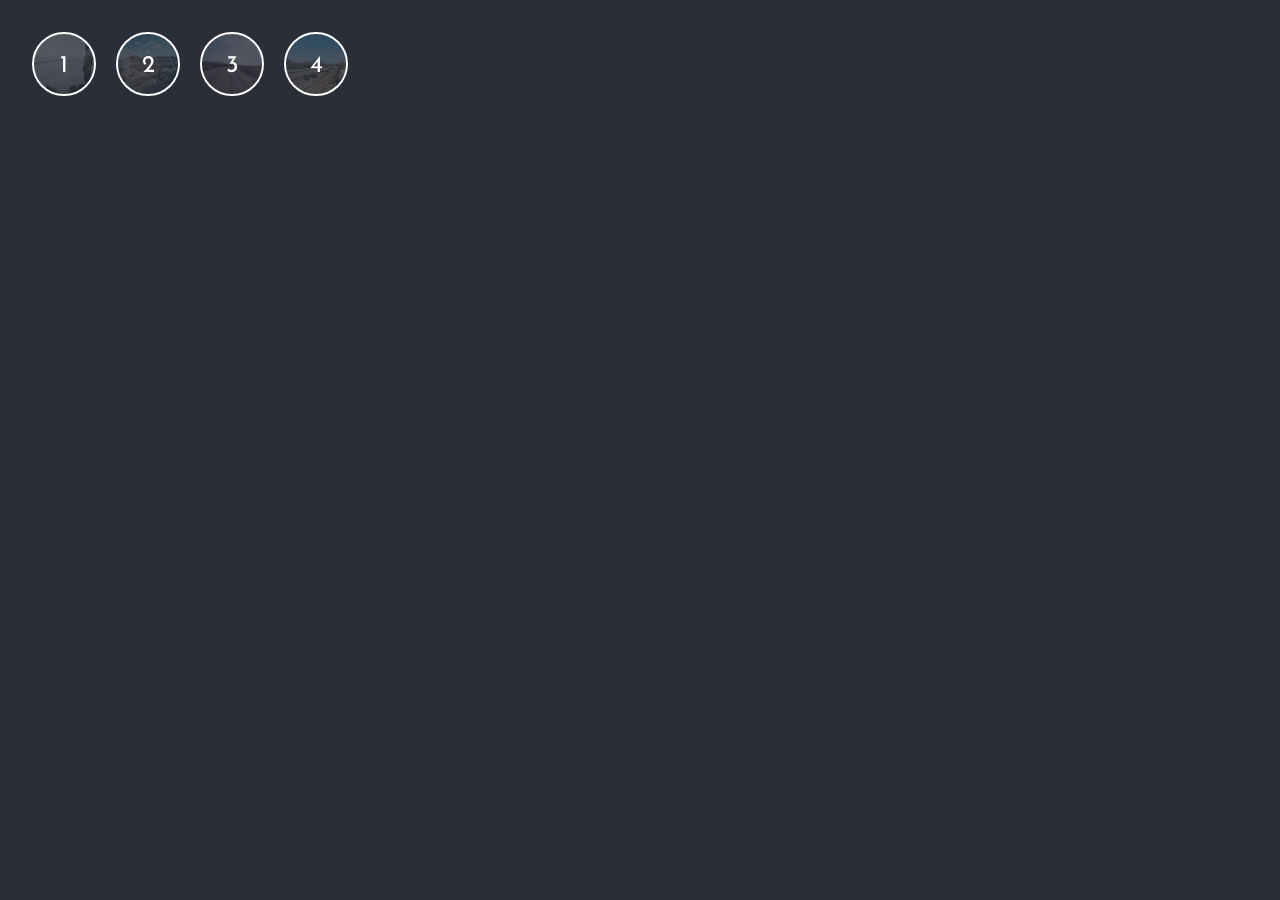
==== commit 20f123b3: "removed the currently unlinked to meaningful content buttons on the left of ech header page image" ====
--- a/index.html
+++ b/index.html
@@ -50,10 +50,10 @@
 				<div class="intro__content">
 					<h1 class="intro__title">the TSLC</h1>
 					<div class="intro__subtitle">
-						<div class="codrops-links">
+<!-- 						<div class="codrops-links">
 							<a class="codrops-icon codrops-icon--prev" href="http://-----------------------/" title="Previous Demo"><span>Previous Demo</span></a>
 							<a class="codrops-icon codrops-icon--drop" href="http://------------------------/" title="Back to the a"><span>Back to the Codrops a</span></a>
-						</div>
+						</div> -->
 						<div class="intro__description">
 						Author - Philosopher - Technology Engineer 
 						</br> 
@@ -62,8 +62,8 @@
 						This website is a work in progress...thank you for your patience and check back soon for improved functionality and engaging content!
 						</br>
 						<a href="---link for mailing list"> Sign up to always be up to speed with theTSLC</a>  
-<!-- 						<a href="./posts/testPost.html">Click Here</A>
- --><!-- 							<div class="demos">
+						<a href="./posts/testPost.html">Click Here</A>
+<!-- 							<div class="demos">
  --><!-- 								<a class="demos__item" href="index.html">Simple</a>
  --><!-- 								<a class="demos__item demos__item--current" href="layout-multi.html">Multi</a>
  --><!-- 							</div> -->
@@ -147,10 +147,10 @@
 				<div class="intro__content">
 					<h1 class="intro__title">"Is It Just Me, or All of Us"</h1>
 					<div class="intro__subtitle">
-						<div class="codrops-links">
+<!-- 						<div class="codrops-links">
 							<a class="codrops-icon codrops-icon--prev" href="http://-----------------------/" title="Previous Demo"><span>Previous Demo</span></a>
 							<a class="codrops-icon codrops-icon--drop" href="http://------------------------/" title="Back to the a"><span>Back to the Codrops a</span></a>
-						</div>
+						</div> -->
 						<div class="intro__description">
 						    Coming 2017: A wild ride of self-discovery verging on self-annihilation, and the long hard road to redemption after
 						    </br>
@@ -240,10 +240,10 @@
 				<div class="intro__content">
 					<h1 class="intro__title">on Our Future...</h1>
 					<div class="intro__subtitle">
-						<div class="codrops-links">
+<!-- 						<div class="codrops-links">
 							<a class="codrops-icon codrops-icon--prev" href="http://-----------------------/" title="Previous Demo"><span>Previous Demo</span></a>
 							<a class="codrops-icon codrops-icon--drop" href="http://------------------------/" title="Back to the a"><span>Back to the Codrops a</span></a>
-						</div>
+						</div> -->
 						<div class="intro__description">
 						Giving more than I receive, and offering more than I take is the driving force in my life.  In alignment with this mission, I am fascinated by the accelerating force of human evolution as driven by technology's propagation.  There is an impending inflection point in the human condition as the opportunities offered by quantum technology, artificial intelligence, machine learning and virtual reality compound upon each other.  Such a moment must be navigated carefully and with great precision of thought to ensure the consequences are those we intended.
 						 </br>
@@ -332,10 +332,10 @@
 				<div class="intro__content">
 					<h1 class="intro__title">insert title here</h1>
 					<div class="intro__subtitle">
-						<div class="codrops-links">
+<!-- 						<div class="codrops-links">
 							<a class="codrops-icon codrops-icon--prev" href="http://-----------------------/" title="Previous Demo"><span>Previous Demo</span></a>
 							<a class="codrops-icon codrops-icon--drop" href="http://------------------------/" title="Back to the a"><span>Back to the Codrops a</span></a>
-						</div>
+						</div> -->
 						<div class="intro__description">
 							insert content here...
 <!-- 						<a href="http://instagram.com/danrubin/">Dan Rubin</a>.
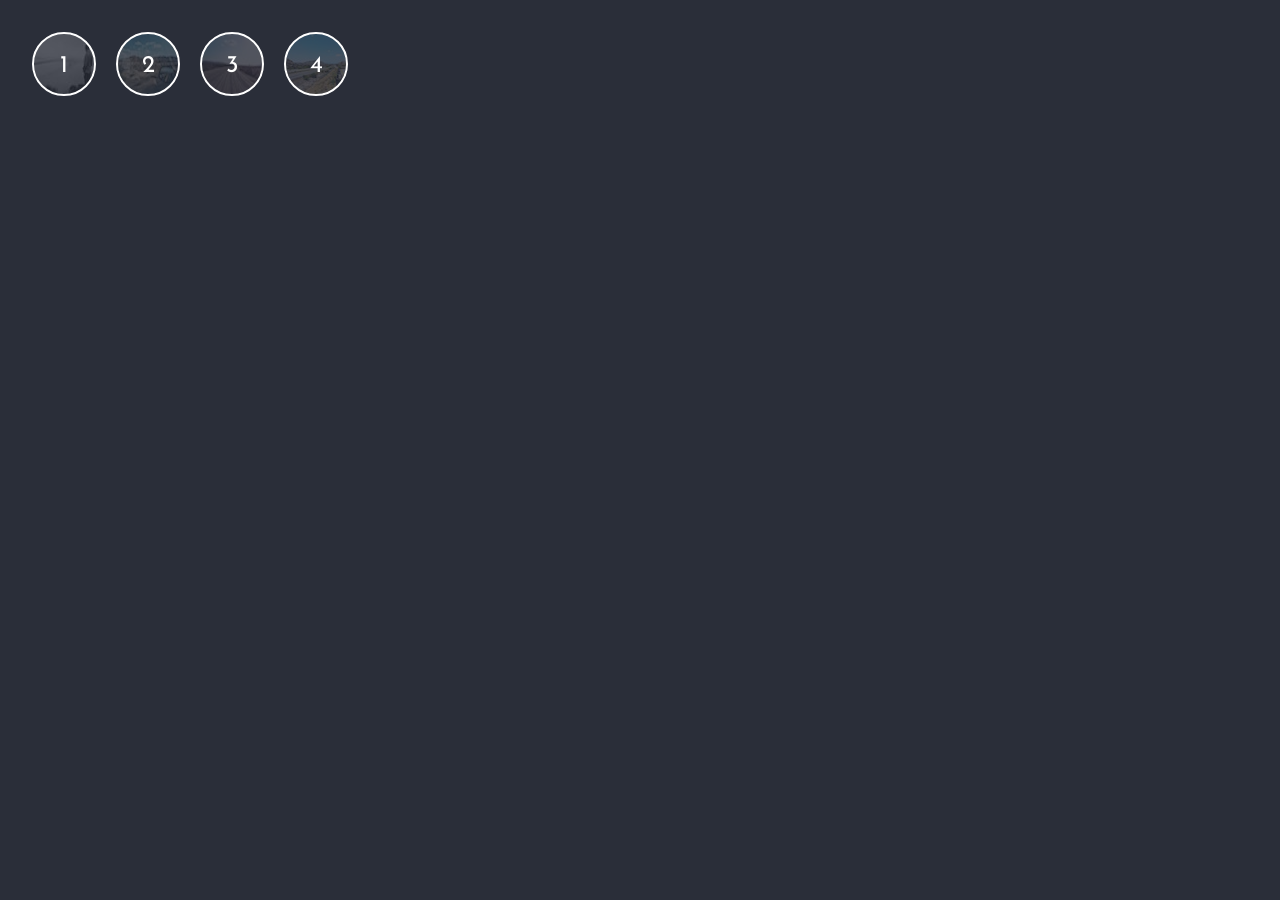
==== commit 92a041ad: "minor changes" ====
--- a/index.html
+++ b/index.html
@@ -247,7 +247,7 @@
 						<div class="intro__description">
 						Giving more than I receive, and offering more than I take is the driving force in my life.  In alignment with this mission, I am fascinated by the accelerating force of human evolution as driven by technology's propagation.  There is an impending inflection point in the human condition as the opportunities offered by quantum technology, artificial intelligence, machine learning and virtual reality compound upon each other.  Such a moment must be navigated carefully and with great precision of thought to ensure the consequences are those we intended.
 						 </br>
-						 <a href="www.thetslc.com--------awesome news and stories">Find my current favorite news and stories from around the web headed where we are headed </a>
+						 <a href="www.thetslc.com--------awesome news and stories">Find my current favorite news and stories from around the web, headed where we are headed </a>
 <!-- 							<div class="demos">
  --><!-- 								<span>More demos: </span> -->
 <!-- 								<a class="demos__item" href="index.html">Simple</a>
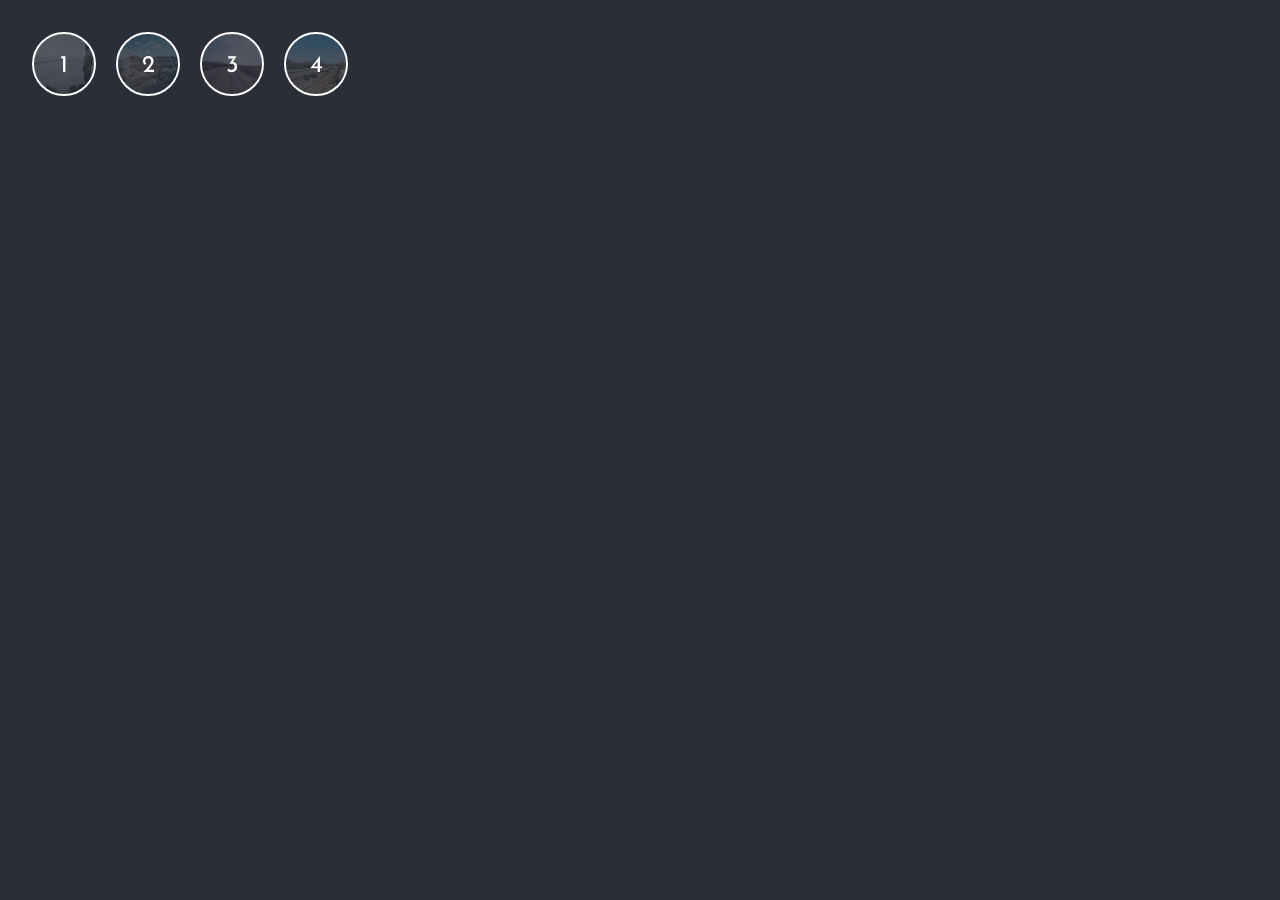
==== commit 6de27366: "removing unfinished 4th page" ====
--- a/index.html
+++ b/index.html
@@ -61,8 +61,8 @@
 						</br>
 						This website is a work in progress...thank you for your patience and check back soon for improved functionality and engaging content!
 						</br>
-						<a href="---link for mailing list"> Sign up to always be up to speed with theTSLC</a>  
-						<a href="./posts/testPost.html">Click Here</A>
+						<a href="./indexSignUp.html"> Sign up to always be up to speed with theTSLC</a>  
+<!-- 						<a href="./posts/testPost.html">Click Here</A> -->
 <!-- 							<div class="demos">
  --><!-- 								<a class="demos__item" href="index.html">Simple</a>
  --><!-- 								<a class="demos__item demos__item--current" href="layout-multi.html">Multi</a>
@@ -326,23 +326,23 @@
 		<!--     CONTAINER 4     -->
 		<!--     CONTAINER 4     -->
 		<!--     CONTAINER 4     -->
-		<div id="container-4" class="container theme-1">
+<!-- 		<div id="container-4" class="container theme-1">
 			<header class="intro">
 				<img class="intro__image" src="img/header04.jpg" alt="Lava"/>
 				<div class="intro__content">
 					<h1 class="intro__title">insert title here</h1>
 					<div class="intro__subtitle">
-<!-- 						<div class="codrops-links">
+						<div class="codrops-links">
 							<a class="codrops-icon codrops-icon--prev" href="http://-----------------------/" title="Previous Demo"><span>Previous Demo</span></a>
 							<a class="codrops-icon codrops-icon--drop" href="http://------------------------/" title="Back to the a"><span>Back to the Codrops a</span></a>
-						</div> -->
+						</div>
 						<div class="intro__description">
 							insert content here...
-<!-- 						<a href="http://instagram.com/danrubin/">Dan Rubin</a>.
- -->					<div class="demos">
-<!-- 								<a class="demos__item" href="index.html">Simple</a>
- --><!-- 								<a class="demos__item demos__item--current" href="layout-multi.html">Multi</a>
- --><!-- 							</div> -->
+						<a href="http://instagram.com/danrubin/">Dan Rubin</a>.
+					<div class="demos">
+								<a class="demos__item" href="index.html">Simple</a>
+ -->								<!-- <a class="demos__item demos__item--current" href="layout-multi.html">Multi</a>
+ -->							 <!-- </div>
 						</div>
 						<button class="trigger">
 							<svg width="100%" height="100%" viewBox="0 0 60 60" preserveAspectRatio="none">
@@ -352,8 +352,8 @@
 							<span>Toggle content</span>
 						</button>
 					</div>
-				</div><!-- /intro__content -->
-			</header><!-- /intro -->
+				</div> --><!-- /intro__content
+			</header><!-- /intro
 			<section class="items-wrap">
 				<a href="#" class="item">
 					<img class="item__image" src="img/item01.jpg" alt="item01"/>
@@ -409,8 +409,8 @@
 			    <a href="http://www.instagram.com/theTSLC/">a Day in the Life</a><br />
 			    <a href="http://www.theTSLCwords.com/">theTSLCwords.com</a>
 			</section>
-		</div><!-- /container -->
-
+		</div><! /container
+ -->
 
 
 		<script src="js/classie.js"></script>
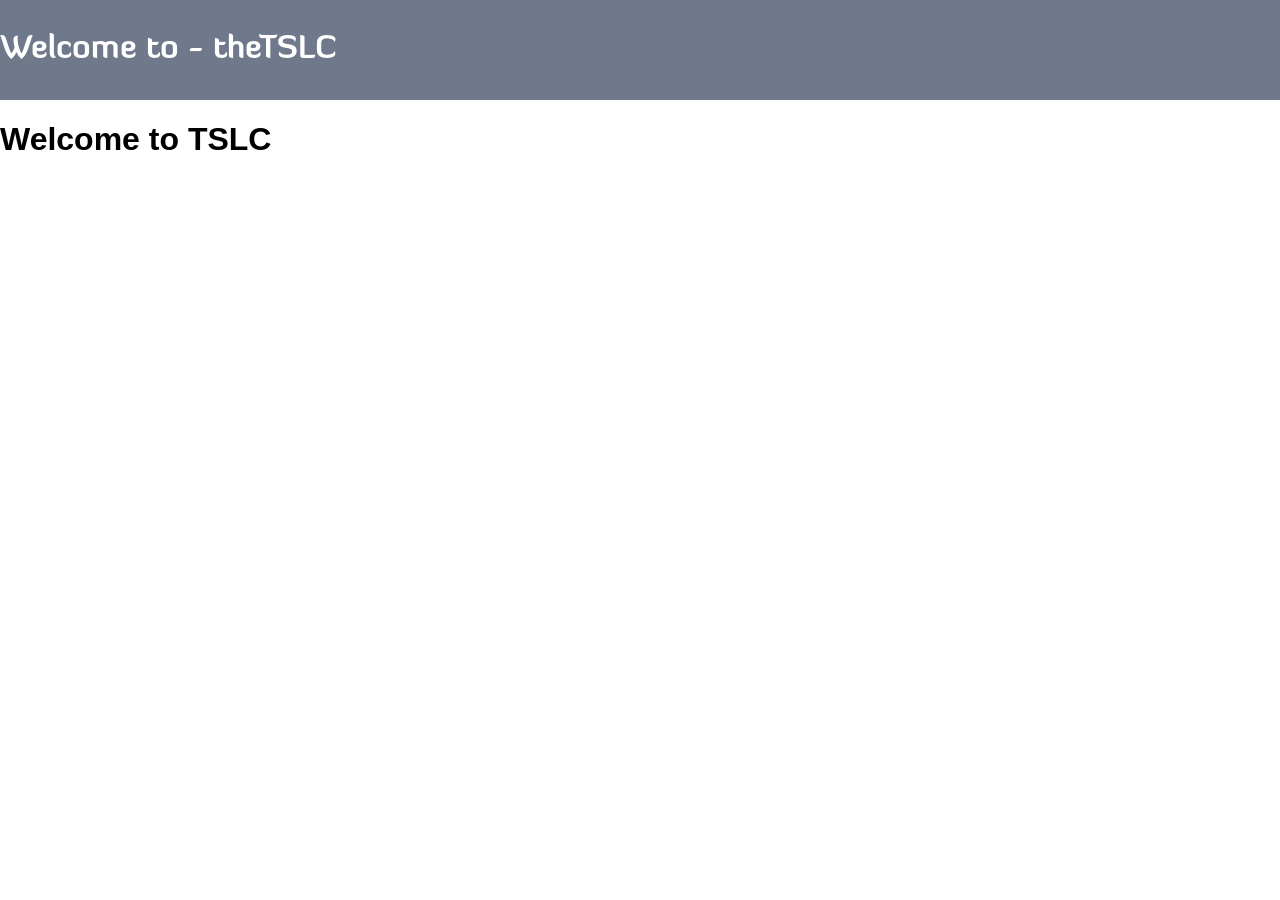
==== commit 340a3914: "create basic site bones" ====
--- a/index.html
+++ b/index.html
@@ -1,575 +1,31 @@
-<!DOCTYPE html>
-<html lang="en" class="no-js">
+<!DOCTYPE>
+	<html>
+
 	<head>
-		<meta charset="UTF-8" />
-		<meta http-equiv="X-UA-Compatible" content="IE=edge">
-		<meta name="viewport" content="width=device-width, initial-scale=1">
-		<title>Welcome to theTLSC.com</title>
-		<meta name="description" content="The platform for all things TSLC" />
-<!-- redo/look into value of keywords -->
-		<meta name="keywords" content="author, philosophy, reason, memoir, technoology" />
-		<meta name="author" content="TSLC" />
-		<!-- Place favicon.ico in the root directory -->
-		<link rel="shortcut icon" href="../favicon.ico">
-		<link rel="stylesheet" type="text/css" href="css/normalize.css" />
-		<link rel="stylesheet" type="text/css" href="css/demo.css" />
-		<link rel="stylesheet" type="text/css" href="css/layout-multi.css" />
-		<script src="js/modernizr.custom.js"></script>
+		<title> Fuckin right </title>
+		<meta charset="utf-8" />
+		<link href="./styles/main.css" rel="stylesheet" rel="stylesheet" type="text/css" />
+		<link href="./styles/normalize.css" rel="stylesheet" type="text/css" />
+		<link href="./styles/fonts/fonts" rel="stylesheet" type="text/css" />
 	</head>
 
+	<body>
 
+		<header class="hero"> 
+			<h1> Welcome to - theTSLC </h1>
+		</header>
 
-	<body>
-		<svg class="hidden">
-			<g id="icon-grid">
-				<rect x="32.5" y="5.5" width="22" height="22"/>
-				<rect x="4.5" y="5.5" width="22" height="22"/>
-				<rect x="32.5" y="33.5" width="22" height="22"/>
-				<rect x="4.5" y="33.5" width="22" height="22"/>
-			</g>
-			<g id="icon-cross">
-				<line x1="4.5" y1="55.5" x2="54.953" y2="5.046"/>
-				<line x1="54.953" y1="55.5" x2="4.5" y2="5.047"/>
-			</g>
-		</svg>
-		<nav class="thumb-nav">
-			<a data-container="container-1" class="thumb-nav__item" href="#"><img src="img/thumbs/thumb1.png" alt="thumb01" /><span>1</span></a>
-			<a data-container="container-2" class="thumb-nav__item" href="#"><img src="img/thumbs/thumb2.png" alt="thumb02" /><span>2</span></a>
-			<a data-container="container-3" class="thumb-nav__item" href="#"><img src="img/thumbs/thumb3.png" alt="thumb03" /><span>3</span></a>
-			<a data-container="container-4" class="thumb-nav__item" href="#"><img src="img/thumbs/thumb4.png" alt="thumb04" /><span>4</span></a>
-		</nav>
+		<main>
+			<section>
+				<h1> Welcome to TSLC </h1>
+			</section>
+		</main>
 
+		<aside>
+		</aside>
 
+		<footer>
+		</footer>
 
-<!--     CONTAINER 1     -->
-<!--     CONTAINER 1     -->
-<!--     CONTAINER 1     -->
-		<div id="container-1" class="container theme-1">
-			<header class="intro">
-				<img class="intro__image" src="img/header01.jpg" alt="Lava"/>
-				<div class="intro__content">
-					<h1 class="intro__title">the TSLC</h1>
-					<div class="intro__subtitle">
-<!-- 						<div class="codrops-links">
-							<a class="codrops-icon codrops-icon--prev" href="http://-----------------------/" title="Previous Demo"><span>Previous Demo</span></a>
-							<a class="codrops-icon codrops-icon--drop" href="http://------------------------/" title="Back to the a"><span>Back to the Codrops a</span></a>
-						</div> -->
-						<div class="intro__description">
-						Author - Philosopher - Technology Engineer 
-						</br> 
-<!-- 						This is my story...as I try to give more than I receive, & offer more than I take   -->
-						</br>
-						This website is a work in progress...thank you for your patience and check back soon for improved functionality and engaging content!
-						</br>
-						<a href="./indexSignUp.html"> Sign up to always be up to speed with theTSLC</a>  
-<!-- 						<a href="./posts/testPost.html">Click Here</A> -->
-<!-- 							<div class="demos">
- --><!-- 								<a class="demos__item" href="index.html">Simple</a>
- --><!-- 								<a class="demos__item demos__item--current" href="layout-multi.html">Multi</a>
- --><!-- 							</div> -->
-						</div>
-						<button class="trigger">
-							<svg width="100%" height="100%" viewBox="0 0 60 60" preserveAspectRatio="none">
-								<use class="icon icon--grid" xlink:href="#icon-grid" />
-								<use class="icon icon--cross" xlink:href="#icon-cross" />
-							</svg>
-							<span>Toggle content</span>
-						</button>
-					</div>
-				</div><!-- /intro__content -->
-			</header><!-- /intro -->
-			<section class="items-wrap">
-				<a href="#" class="item">
-					
-					<img class="item__image" src="img/item01.jpg" alt="item01"/>
-					<h2 class="item__title">insert blog title here</h2>
-				</a>
-				<a href="#" class="item">
-					<img class="item__image" src="img/item02.jpg" alt="item02"/>
-					<h2 class="item__title">insert blog title here</h2>
-				</a>
-				<a href="#" class="item">
-					<img class="item__image" src="img/item03.jpg" alt="item03"/>
-					<h2 class="item__title">insert blog title here</h2>
-				</a>
-				<a href="#" class="item">
-					<img class="item__image" src="img/item04.jpg" alt="item04"/>
-					<h2 class="item__title">insert blog title here</h2>
-				</a>
-				<a href="#" class="item">
-					<img class="item__image" src="img/item05.jpg" alt="item05"/>
-					<h2 class="item__title">insert blog title here</h2>
-				</a>
-				<a href="#" class="item">
-					<img class="item__image" src="img/item06.jpg" alt="item06"/>
-					<h2 class="item__title">insert blog title here</h2>
-				</a>
-				<a href="#" class="item">
-					<img class="item__image" src="img/item07.jpg" alt="item07"/>
-					<h2 class="item__title">insert blog title here</h2>
-				</a>
-				<a href="#" class="item">
-					<img class="item__image" src="img/item08.jpg" alt="item08"/>
-					<h2 class="item__title">insert blog title here</h2>
-				</a>
-				<a href="#" class="item">
-					<img class="item__image" src="img/item09.jpg" alt="item09"/>
-					<h2 class="item__title">insert blog title here</h2>
-				</a>
-				<a href="#" class="item">
-					<img class="item__image" src="img/item10.jpg" alt="item10"/>
-					<h2 class="item__title">insert blog title here</h2>
-				</a>
-				<a href="#" class="item">
-					<img class="item__image" src="img/item11.jpg" alt="item11"/>
-					<h2 class="item__title">insert blog title here</h2>
-				</a>
-				<a href="#" class="item">
-					<img class="item__image" src="img/item12.jpg" alt="item12"/>
-					<h2 class="item__title">insert blog title here</h2>
-				</a>
-			</section>
-			<section class="related">
-			    <p>If you enjoyed these moments you might also like:</p>
-			    <a href="http://www.instagram.com/theTSLC/">a Day in the Life</a><br />
-			    <a href="http://www.theTSLCwords.com/">theTSLCwords.com</a>
-			</section>
-		</div><!-- /container -->
-
-
-
-		<!--     CONTAINER 2     -->
-		<!--     CONTAINER 2     -->
-		<!--     CONTAINER 2     -->
-		<div id="container-2" class="container theme-2">
-			<header class="intro">
-				<img class="intro__image" src="img/header02.jpg" alt="Road"/>
-				<div class="intro__content">
-					<h1 class="intro__title">"Is It Just Me, or All of Us"</h1>
-					<div class="intro__subtitle">
-<!-- 						<div class="codrops-links">
-							<a class="codrops-icon codrops-icon--prev" href="http://-----------------------/" title="Previous Demo"><span>Previous Demo</span></a>
-							<a class="codrops-icon codrops-icon--drop" href="http://------------------------/" title="Back to the a"><span>Back to the Codrops a</span></a>
-						</div> -->
-						<div class="intro__description">
-						    Coming 2017: A wild ride of self-discovery verging on self-annihilation, and the long hard road to redemption after
-						    </br>
-						    <a href="----signuplingforbetareaders"> Sign up for a chance at early access as a Beta Reader!</a>
-<!-- 							<div class="demos">
- --><!-- 								<span>More demos: </span> -->
-<!-- 								<a class="demos__item" href="index.html">Simple</a>
- --><!-- 								<a class="demos__item demos__item--current" href="layout-multi.html">Multi</a>
- --><!-- 							</div> -->
-						</div>
-						<button class="trigger">
-							<svg width="100%" height="100%" viewBox="0 0 60 60" preserveAspectRatio="none">
-								<use class="icon icon--grid" xlink:href="#icon-grid" />
-								<use class="icon icon--cross" xlink:href="#icon-cross" />
-							</svg>
-							<span>Toggle content</span>
-						</button>
-					</div>
-				</div><!-- /intro__content -->
-			</header><!-- /intro -->
-			<section class="items-wrap">
-				<a href="#" class="item">
-					<img class="item__image" src="img/item01.jpg" alt="item01"/>
-					<h2 class="item__title">insert blog title here</h2>
-				</a>
-				<a href="#" class="item">
-					<img class="item__image" src="img/item02.jpg" alt="item02"/>
-					<h2 class="item__title">insert blog title here</h2>
-				</a>
-				<a href="#" class="item">
-					<img class="item__image" src="img/item03.jpg" alt="item03"/>
-					<h2 class="item__title">insert blog title here</h2>
-				</a>
-				<a href="#" class="item">
-					<img class="item__image" src="img/item04.jpg" alt="item04"/>
-					<h2 class="item__title">insert blog title here</h2>
-				</a>
-				<a href="#" class="item">
-					<img class="item__image" src="img/item05.jpg" alt="item05"/>
-					<h2 class="item__title">insert blog title here</h2>
-				</a>
-				<a href="#" class="item">
-					<img class="item__image" src="img/item06.jpg" alt="item06"/>
-					<h2 class="item__title">insert blog title here</h2>
-				</a>
-				<a href="#" class="item">
-					<img class="item__image" src="img/item07.jpg" alt="item07"/>
-					<h2 class="item__title">insert blog title here</h2>
-				</a>
-				<a href="#" class="item">
-					<img class="item__image" src="img/item08.jpg" alt="item08"/>
-					<h2 class="item__title">insert blog title here</h2>
-				</a>
-				<a href="#" class="item">
-					<img class="item__image" src="img/item09.jpg" alt="item09"/>
-					<h2 class="item__title">insert blog title here</h2>
-				</a>
-				<a href="#" class="item">
-					<img class="item__image" src="img/item10.jpg" alt="item10"/>
-					<h2 class="item__title">insert blog title here</h2>
-				</a>
-				<a href="#" class="item">
-					<img class="item__image" src="img/item11.jpg" alt="item11"/>
-					<h2 class="item__title">insert blog title here</h2>
-				</a>
-				<a href="#" class="item">
-					<img class="item__image" src="img/item12.jpg" alt="item12"/>
-					<h2 class="item__title">insert blog title here</h2>
-				</a>
-			</section>
-			<section class="related">
-			<section class="related">
-			    <p>If you enjoyed these moments you might also like:</p>
-			    <a href="http://www.instagram.com/theTSLC/">a Day in the Life</a><br />
-			    <a href="http://www.theTSLCwords.com/">theTSLCwords.com</a>
-			</section>
-		</div><!-- /container -->
-
-
-
-		<!--     CONTAINER 3     -->
-		<!--     CONTAINER 3     -->
-		<!--     CONTAINER 3     -->
-		<div id="container-3" class="container">
-			<header class="intro">
-				<img class="intro__image" src="img/header03.jpg" alt="Glacier"/>
-				<div class="intro__content">
-					<h1 class="intro__title">on Our Future...</h1>
-					<div class="intro__subtitle">
-<!-- 						<div class="codrops-links">
-							<a class="codrops-icon codrops-icon--prev" href="http://-----------------------/" title="Previous Demo"><span>Previous Demo</span></a>
-							<a class="codrops-icon codrops-icon--drop" href="http://------------------------/" title="Back to the a"><span>Back to the Codrops a</span></a>
-						</div> -->
-						<div class="intro__description">
-						Giving more than I receive, and offering more than I take is the driving force in my life.  In alignment with this mission, I am fascinated by the accelerating force of human evolution as driven by technology's propagation.  There is an impending inflection point in the human condition as the opportunities offered by quantum technology, artificial intelligence, machine learning and virtual reality compound upon each other.  Such a moment must be navigated carefully and with great precision of thought to ensure the consequences are those we intended.
-						 </br>
-						 <a href="www.thetslc.com--------awesome news and stories">Find my current favorite news and stories from around the web, headed where we are headed </a>
-<!-- 							<div class="demos">
- --><!-- 								<span>More demos: </span> -->
-<!-- 								<a class="demos__item" href="index.html">Simple</a>
- --><!-- 								<a class="demos__item demos__item--current" href="layout-multi.html">Multi</a>
- --><!-- 							</div> -->
-						</div>
-						<button class="trigger">
-							<svg width="100%" height="100%" viewBox="0 0 60 60" preserveAspectRatio="none">
-								<use class="icon icon--grid" xlink:href="#icon-grid" />
-								<use class="icon icon--cross" xlink:href="#icon-cross" />
-							</svg>
-							<span>Toggle content</span>
-						</button>
-					</div>
-				</div><!-- /intro__content -->
-			</header><!-- /intro -->
-			<section class="items-wrap">
-				<a href="#" class="item">
-					<img class="item__image" src="img/item01.jpg" alt="item01"/>
-					<h2 class="item__title">insert blog title here</h2>
-				</a>
-				<a href="#" class="item">
-					<img class="item__image" src="img/item02.jpg" alt="item02"/>
-					<h2 class="item__title">insert blog title here</h2>
-				</a>
-				<a href="#" class="item">
-					<img class="item__image" src="img/item03.jpg" alt="item03"/>
-					<h2 class="item__title">insert blog title here</h2>
-				</a>
-				<a href="#" class="item">
-					<img class="item__image" src="img/item04.jpg" alt="item04"/>
-					<h2 class="item__title">insert blog title here</h2>
-				</a>
-				<a href="#" class="item">
-					<img class="item__image" src="img/item05.jpg" alt="item05"/>
-					<h2 class="item__title">insert blog title here</h2>
-				</a>
-				<a href="#" class="item">
-					<img class="item__image" src="img/item06.jpg" alt="item06"/>
-					<h2 class="item__title">insert blog title here</h2>
-				</a>
-				<a href="#" class="item">
-					<img class="item__image" src="img/item07.jpg" alt="item07"/>
-					<h2 class="item__title">insert blog title here</h2>
-				</a>
-				<a href="#" class="item">
-					<img class="item__image" src="img/item08.jpg" alt="item08"/>
-					<h2 class="item__title">insert blog title here</h2>
-				</a>
-				<a href="#" class="item">
-					<img class="item__image" src="img/item09.jpg" alt="item09"/>
-					<h2 class="item__title">insert blog title here</h2>
-				</a>
-				<a href="#" class="item">
-					<img class="item__image" src="img/item10.jpg" alt="item10"/>
-					<h2 class="item__title">insert blog title here</h2>
-				</a>
-				<a href="#" class="item">
-					<img class="item__image" src="img/item11.jpg" alt="item11"/>
-					<h2 class="item__title">insert blog title here</h2>
-				</a>
-				<a href="#" class="item">
-					<img class="item__image" src="img/item12.jpg" alt="item12"/>
-					<h2 class="item__title">insert blog title here</h2>
-				</a>
-			</section>
-			<section class="related">
-			    <p>If you enjoyed these moments you might also like:</p>
-			    <a href="http://www.instagram.com/theTSLC/">a Day in the Life</a><br />
-			    <a href="http://www.theTSLCwords.com/">theTSLCwords.com</a>
-			</section>
-		</div><!-- /container -->
-
-
-
-		<!--     CONTAINER 4     -->
-		<!--     CONTAINER 4     -->
-		<!--     CONTAINER 4     -->
-<!-- 		<div id="container-4" class="container theme-1">
-			<header class="intro">
-				<img class="intro__image" src="img/header04.jpg" alt="Lava"/>
-				<div class="intro__content">
-					<h1 class="intro__title">insert title here</h1>
-					<div class="intro__subtitle">
-						<div class="codrops-links">
-							<a class="codrops-icon codrops-icon--prev" href="http://-----------------------/" title="Previous Demo"><span>Previous Demo</span></a>
-							<a class="codrops-icon codrops-icon--drop" href="http://------------------------/" title="Back to the a"><span>Back to the Codrops a</span></a>
-						</div>
-						<div class="intro__description">
-							insert content here...
-						<a href="http://instagram.com/danrubin/">Dan Rubin</a>.
-					<div class="demos">
-								<a class="demos__item" href="index.html">Simple</a>
- -->								<!-- <a class="demos__item demos__item--current" href="layout-multi.html">Multi</a>
- -->							 <!-- </div>
-						</div>
-						<button class="trigger">
-							<svg width="100%" height="100%" viewBox="0 0 60 60" preserveAspectRatio="none">
-								<use class="icon icon--grid" xlink:href="#icon-grid" />
-								<use class="icon icon--cross" xlink:href="#icon-cross" />
-							</svg>
-							<span>Toggle content</span>
-						</button>
-					</div>
-				</div> --><!-- /intro__content
-			</header><!-- /intro
-			<section class="items-wrap">
-				<a href="#" class="item">
-					<img class="item__image" src="img/item01.jpg" alt="item01"/>
-					<h2 class="item__title">insert blog title here</h2>
-				</a>
-				<a href="#" class="item">
-					<img class="item__image" src="img/item02.jpg" alt="item02"/>
-					<h2 class="item__title">insert blog title here</h2>
-				</a>
-				<a href="#" class="item">
-					<img class="item__image" src="img/item03.jpg" alt="item03"/>
-					<h2 class="item__title">insert blog title here</h2>
-				</a>
-				<a href="#" class="item">
-					<img class="item__image" src="img/item04.jpg" alt="item04"/>
-					<h2 class="item__title">insert blog title here</h2>
-				</a>
-				<a href="#" class="item">
-					<img class="item__image" src="img/item05.jpg" alt="item05"/>
-					<h2 class="item__title">insert blog title here</h2>
-				</a>
-				<a href="#" class="item">
-					<img class="item__image" src="img/item06.jpg" alt="item06"/>
-					<h2 class="item__title">insert blog title here</h2>
-				</a>
-				<a href="#" class="item">
-					<img class="item__image" src="img/item07.jpg" alt="item07"/>
-					<h2 class="item__title">insert blog title here</h2>
-				</a>
-				<a href="#" class="item">
-					<img class="item__image" src="img/item08.jpg" alt="item08"/>
-					<h2 class="item__title">insert blog title here</h2>
-				</a>
-				<a href="#" class="item">
-					<img class="item__image" src="img/item09.jpg" alt="item09"/>
-					<h2 class="item__title">insert blog title here</h2>
-				</a>
-				<a href="#" class="item">
-					<img class="item__image" src="img/item10.jpg" alt="item10"/>
-					<h2 class="item__title">insert blog title here</h2>
-				</a>
-				<a href="#" class="item">
-					<img class="item__image" src="img/item11.jpg" alt="item11"/>
-					<h2 class="item__title">insert blog title here</h2>
-				</a>
-				<a href="#" class="item">
-					<img class="item__image" src="img/item12.jpg" alt="item12"/>
-					<h2 class="item__title">insert blog title here</h2>
-				</a>
-			</section>
-			<section class="related">
-			    <p>If you enjoyed these moments you might also like:</p>
-			    <a href="http://www.instagram.com/theTSLC/">a Day in the Life</a><br />
-			    <a href="http://www.theTSLCwords.com/">theTSLCwords.com</a>
-			</section>
-		</div><! /container
- -->
-
-
-		<script src="js/classie.js"></script>
-		<script>
-			(function() {
-				var support = { animations : Modernizr.cssanimations },
-					animEndEventNames = { 'WebkitAnimation' : 'webkitAnimationEnd', 'OAnimation' : 'oAnimationEnd', 'msAnimation' : 'MSAnimationEnd', 'animation' : 'animationend' },
-					animEndEventName = animEndEventNames[ Modernizr.prefixed( 'animation' ) ],
-					onEndAnimation = function( el, callback ) {
-						var onEndCallbackFn = function( ev ) {
-							if( support.animations ) {
-								if( ev.target != this ) return;
-								this.removeEventListener( animEndEventName, onEndCallbackFn );
-							}
-							if( callback && typeof callback === 'function' ) { callback.call(); }
-						};
-						if( support.animations ) {
-							el.addEventListener( animEndEventName, onEndCallbackFn );
-						}
-						else {
-							onEndCallbackFn();
-						}
-					};
-
-				var containers = [].slice.call( document.querySelectorAll( '.container' ) ),
-					containersCount = containers.length,
-					nav = document.querySelector( 'nav.thumb-nav' ),
-					pageTriggers = [].slice.call( nav.children ),
-					isAnimating = false, current = 0;
-
-				function init() {
-					resetScroll();
-					// disable scrolling
-					window.addEventListener( 'scroll', noscroll );
-					// set current page trigger
-					classie.add( pageTriggers[ current ], 'thumb-nav__item--current' );
-					// set current container
-					classie.add( containers[ current ], 'container--current' );
-					// initialize events
-					initEvents();
-				}
-
-				function initEvents() {
-					// slideshow navigation
-					pageTriggers.forEach( function( pageTrigger ) {
-						pageTrigger.addEventListener( 'click', function( ev ) {
-							ev.preventDefault();
-							navigate( this );
-						} );
-					} );
-
-					// open each container's content area when clicking on the respective trigger button
-					containers.forEach( function( container ) {
-						container.querySelector( 'button.trigger' ).addEventListener( 'click', function() {
-							toggleContent( container, this );
-						} );
-					} );
-
-					// keyboard navigation events
-					document.addEventListener( 'keydown', function( ev ) {
-						var keyCode = ev.keyCode || ev.which,
-							isContainerOpen = containers[ current ].getAttribute( 'data-open' ) == 'open';
-
-						switch (keyCode) {
-							// left key
-							case 37:
-								if( current > 0 && !isContainerOpen ) {
-									navigate( pageTriggers[ current - 1 ] );
-								}
-								break;
-							// right key
-							case 39:
-								if( current < containersCount - 1 && !isContainerOpen ) {
-									navigate( pageTriggers[ current + 1 ] );
-								}
-								break;
-						}
-					} );
-				}
-
-				function navigate( pageTrigger ) {
-					var oldcurrent = current,
-						newcurrent = pageTriggers.indexOf( pageTrigger );
-
-					if( isAnimating || oldcurrent === newcurrent ) return;
-					isAnimating = true;
-
-					// reset scroll
-					allowScroll();
-					resetScroll();
-					preventScroll();
-
-					var currentPageTrigger = pageTriggers[ current ],
-						nextContainer = document.getElementById( pageTrigger.getAttribute( 'data-container' ) ),
-						currentContainer = containers[ current ],
-						dir = newcurrent > oldcurrent ? 'left' : 'right';
-
-					classie.remove( currentPageTrigger, 'thumb-nav__item--current' );
-					classie.add( pageTrigger, 'thumb-nav__item--current' );
-
-					// update current
-					current = newcurrent;
-
-					// add animation classes
-					classie.add( nextContainer, dir === 'left' ? 'container--animInRight' : 'container--animInLeft' );
-					classie.add( currentContainer, dir === 'left' ? 'container--animOutLeft' : 'container--animOutRight' );
-
-					onEndAnimation( currentContainer, function() {
-						// clear animation classes
-						classie.remove( currentContainer, dir === 'left' ? 'container--animOutLeft' : 'container--animOutRight' );
-						classie.remove( nextContainer, dir === 'left' ? 'container--animInRight' : 'container--animInLeft' );
-
-						// clear current class / set current class
-						classie.remove( currentContainer, 'container--current' );
-						classie.add( nextContainer, 'container--current' );
-
-						isAnimating = false;
-					} );
-				}
-
-				// show content section
-				function toggleContent( container, trigger ) {
-					if( classie.has( container, 'container--open' ) ) {
-						classie.remove( container, 'container--open' );
-						classie.remove( trigger, 'trigger--active' );
-						classie.remove( nav, 'thumb-nav--hide' );
-						container.setAttribute( 'data-open', '' );
-						preventScroll();
-					}
-					else {
-						classie.add( container, 'container--open' );
-						classie.add( trigger, 'trigger--active' );
-						classie.add( nav, 'thumb-nav--hide' );
-						container.setAttribute( 'data-open', 'open' );
-						allowScroll();
-					}
-				}
-
-				// scroll functions
-				function resetScroll() { document.body.scrollTop = document.documentElement.scrollTop = 0; }
-				function preventScroll() { window.addEventListener( 'scroll', noscroll ); }
-				function allowScroll() { window.removeEventListener( 'scroll', noscroll ); }
-				function noscroll() { 
-					window.scrollTo( 0, 0 ); 
-				}
-
-				init();
-
-				// For Demo purposes only (prevent jump on click)
-				[].slice.call( document.querySelectorAll('.items-wrap a') ).forEach( function(el) { el.onclick = function() { return false; } } );
-			})();
-		</script>
-        <script>
-            (function(b,o,i,l,e,r){b.GoogleAnalyticsObject=l;b[l]||(b[l]=
-            function(){(b[l].q=b[l].q||[]).push(arguments)});b[l].l=+new Date;
-            e=o.createElement(i);r=o.getElementsByTagName(i)[0];
-            e.src='https://www.google-analytics.com/analytics.js';
-            r.parentNode.insertBefore(e,r)}(window,document,'script','ga'));
-            ga('create','UA-XXXXX-X','auto');ga('send','pageview');
-        </script>
 	</body>
 </html>
--- a/styles/main.css
+++ b/styles/main.css
@@ -0,0 +1,118 @@
+/******************************
+
+index.html main stylesheeet
+
+*******************************/
+
+
+
+/******************************
+	Colors
+
+		Yankee Blue:	#231942
+		Purple Navy:	#5E542E
+		Plum:					#8F3985
+		Persian Pink:	#F686BD
+		Slate Grey:		#70798C
+
+*******************************/
+
+	
+
+
+/******************************
+	Fonts
+*******************************/
+
+@font-face {
+	font-family: "diavlo_book";
+	src: 	url("./fonts/diavlo/Diavlo_BOOK_II_37.otf") format("opentype");
+}
+
+@font-face {
+	font-family: "diavlo_bold";
+	src: url("./fonts/diavlo/Diavlo_BOLD_II_37.otf") format("opentype");
+}
+
+@font-face {
+	font-family: "diavlo_medium";
+	src: url("./font/diavlo/Diavlo_MEDIUM_II_37.otf") format("opentype");
+}
+
+/******************************
+	Base
+*******************************/
+
+* {
+
+}
+
+header {
+}
+
+body {
+
+}
+
+a {
+
+}
+
+p {
+
+}
+
+h1, h2, h3, h4, h5, h6 {
+
+}
+
+li, ul {
+
+}
+
+li {
+
+}
+
+
+
+/******************************
+	Hero
+*******************************/
+
+.hero {
+	font-family: "diavlo_bold";
+	background-color: #70798C;
+	color: white;
+	height: 100px;
+	align-items: center;
+	display: flex;
+}
+
+/******************************
+
+*******************************/
+
+/******************************
+
+*******************************/
+
+/******************************
+
+*******************************/
+
+/******************************
+
+*******************************/
+
+/******************************
+
+*******************************/
+
+/******************************
+
+*******************************/
+
+/******************************
+
+*******************************/
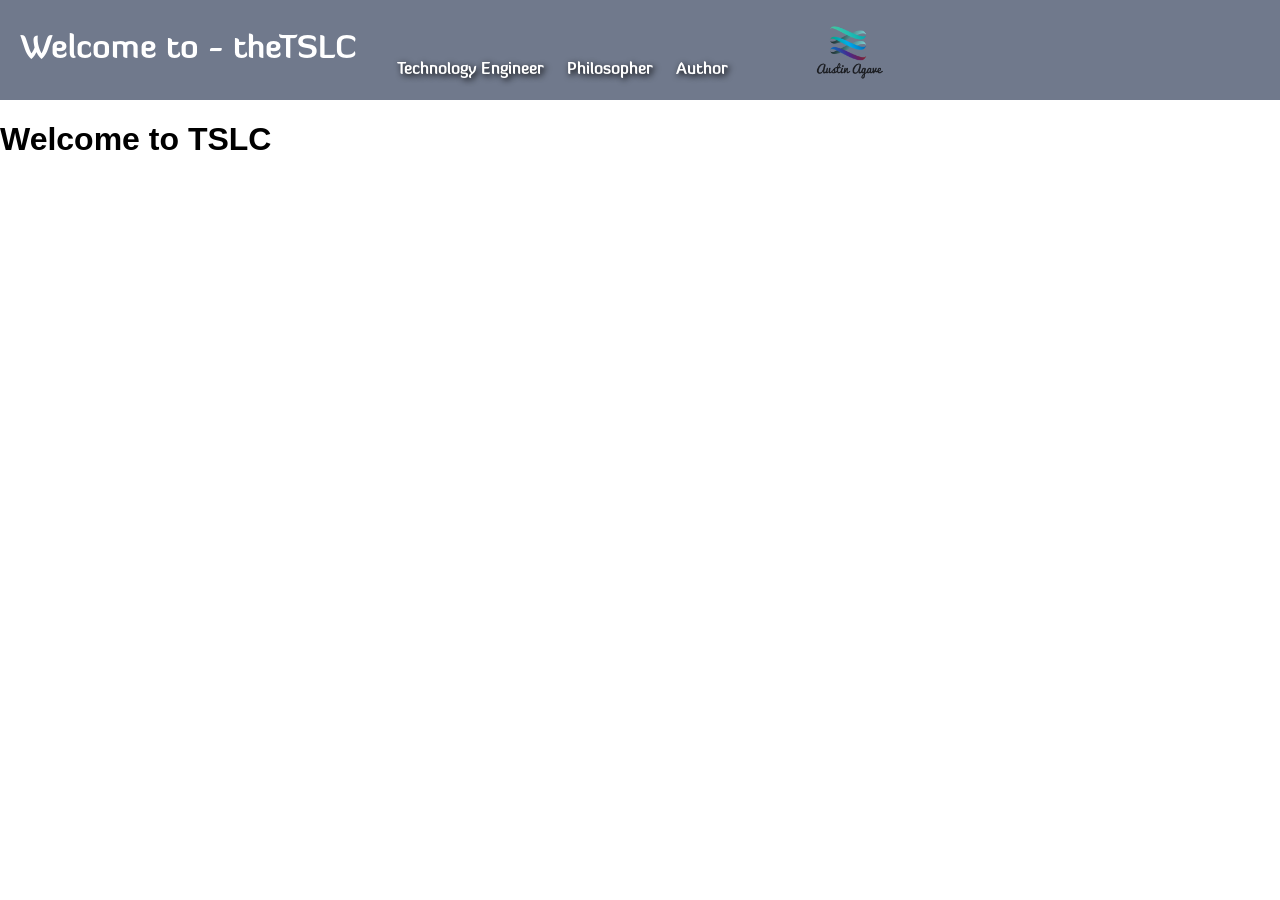
==== commit b273e7b7: "basic header manipulation" ====
--- a/index.html
+++ b/index.html
@@ -11,8 +11,22 @@
 
 	<body>
 
-		<header class="hero"> 
+		<header class="hero">
 			<h1> Welcome to - theTSLC </h1>
+			<span class="hero-span">
+				<ul class="hero-ul">
+					<li class="hero-li">
+						<a class="hero-a" href="#technology_engineer"> Technology Engineer </a>
+					</li>
+					<li class="hero-li">
+						<a class="hero-a" href="#philosopher"> Philosopher </a>
+					</li>
+					<li class="hero-li">
+						<a class="hero-a" href="#author"> Author </a>
+					</li>
+				</ul>
+			</span>
+			<img class="hero-image" src="./styles/images/austin_agave.png" />
 		</header>
 
 		<main>
--- a/styles/main.css
+++ b/styles/main.css
@@ -48,6 +48,7 @@
 }
 
 header {
+
 }
 
 body {
@@ -55,7 +56,9 @@
 }
 
 a {
-
+	text-decoration: none;
+	color: white;
+	text-shadow: 2px 2px 6px #000000;
 }
 
 p {
@@ -81,12 +84,37 @@
 *******************************/
 
 .hero {
-	font-family: "diavlo_bold";
 	background-color: #70798C;
 	color: white;
-	height: 100px;
+	height: 100px;	
 	align-items: center;
 	display: flex;
+}
+
+.hero h1 {
+	font-family: "diavlo_bold";
+	padding-left: 20px;
+}
+
+.hero-span {
+
+}
+
+.hero-ul {
+	font-family: "diavlo_bold";
+	padding-top: 40px;
+}
+
+.hero-li {
+	list-style-type: none;
+	display: inline;
+	padding-right: 20px;
+}
+
+.hero-image {
+	width: 5pc;
+	height: 80px;
+	padding-left: 60px;
 }
 
 /******************************
